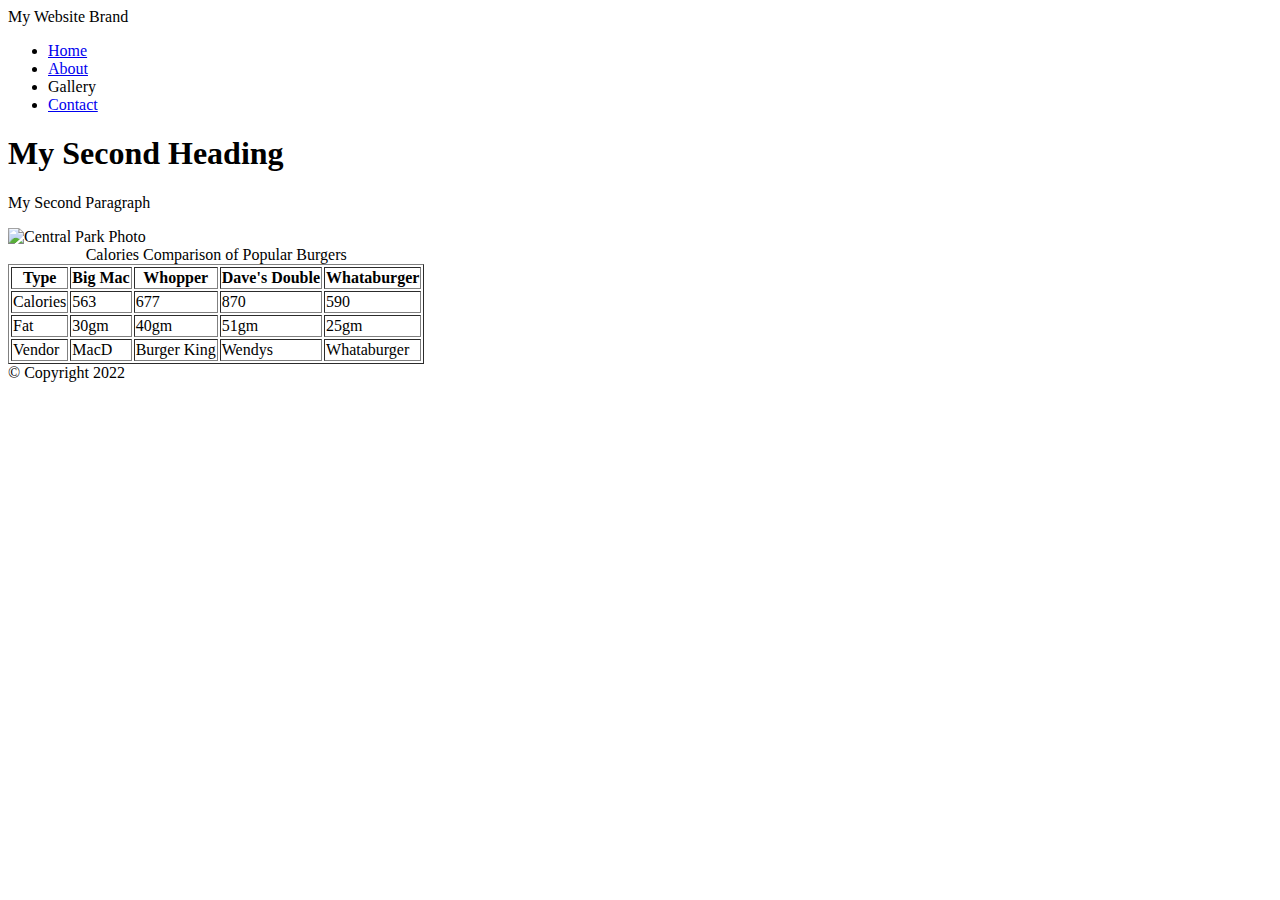
==== page2.html @ a7c4dd1c "test" ====
<!DOCTYPE html>
<html lang="en">
<head>
    <meta charset="UTF-8">
    <meta http-equiv="X-UA-Compatible" content="IE=edge">
    <meta name="viewport" content="width=device-width, initial-scale=1.0">
    <title>My Second Web Page</title>
</head>
<body>

<!-- Container to wrap everything-->
<div id="container">

    <!-- Brand of Website-->
    <header>My Website Brand</header>

    <!-- Main Navigation-->
    <nav>
        <ul>
            <li><a href="index.html">Home</a></li>
            <li><a href="page2.html">About</a></li>
            <li>Gallery</li>
            <li><a href="page3.html">Contact</a></li>
        </ul>
    </nav>
    <!-- End Navigation-->

    <!-- Main Content-->
    <main>
        <h1>My Second Heading</h1>
        <p>My Second Paragraph</p>
        <img src="images/central_park.jpg" alt="Central Park Photo" width="500">
   
   <table border="1">
       <caption>Calories Comparison of Popular Burgers</caption>
       <thead>
           <tr>
               <th>Type</th>
               <th>Big Mac</th>
               <th>Whopper</th>
               <th>Dave's Double</th>
               <th>Whataburger</th>
           </tr>
       </thead>
       <tbody>
           <tr>
               <td>Calories</td>
               <td>563</td>
               <td>677</td>
               <td>870</td>
               <td>590</td>
           </tr>
           <tr>
            <td>Fat</td>
            <td>30gm</td>
            <td>40gm</td>
            <td>51gm</td>
            <td>25gm</td>
           </tr>
       </tbody>
       <tfoot>
        <tr>
            <td>Vendor</td>
            <td>MacD</td>
            <td>Burger King</td>
            <td>Wendys</td>
            <td>Whataburger</td>
           </tr>
       </tfoot>
   </table>
   
   
   
    </main>
    <!-- End Main Contact-->

    <!-- Footer Information-->
    <footer>&copy; Copyright 2022</footer>
    
</div>
<!-- End Container-->

</body>
</html>
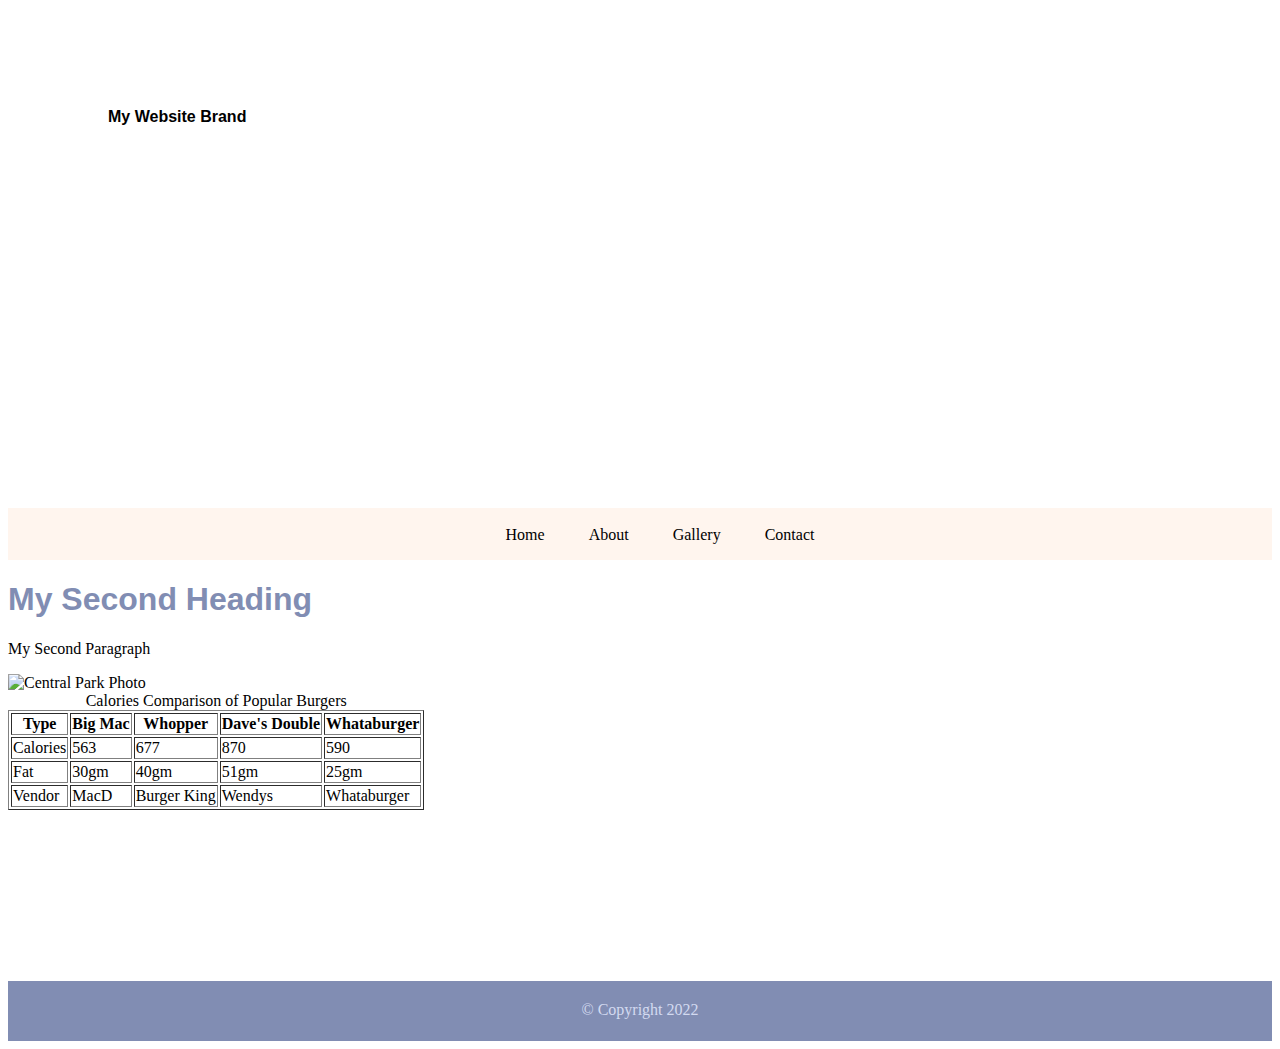
==== commit 1a6b3917: "switch to external css" ====
--- a/page2.html
+++ b/page2.html
@@ -5,6 +5,8 @@
     <meta http-equiv="X-UA-Compatible" content="IE=edge">
     <meta name="viewport" content="width=device-width, initial-scale=1.0">
     <title>My Second Web Page</title>
+        <!-- External CSS Stylesheet-->
+   <link rel="stylesheet" href="style.css">
 </head>
 <body>
 
--- a/style.css
+++ b/style.css
@@ -0,0 +1,58 @@
+/* first css rule */
+header {
+background: url(images/central_park.jpg); /*place images as background*/
+height:400px; /*height of the image*/
+background-size: 1500px;
+background-position: 0 -200px; /*can be added after url*/
+background-repeat: no-repeat; /*can be added after url*/
+padding-top: 100px;
+padding-left: 100px;
+font-weight: bold;
+font-family: Arial, Helvetica, sans-serif;
+}
+/* second css rule */
+li{
+list-style-type: none;
+display: inline;
+padding: 0 20px;
+}
+/* third css rule, contextual selector */
+nav ul li a{
+    text-decoration: none;
+}
+/* Pseudo Clss - to style text links, correspond to the mouse*/
+a:link{ /* before click */
+color:#000000;
+}
+a:visited{ /* after click */
+color:#818db3;
+}
+a:hover{ /* mouse over */
+color:#333;
+}
+a:active{ /* mouse down */
+color:#753a30;
+}
+/*style the nav box*/
+nav {
+    background-color: rgb(255,245,238); /*rgba can add transparency*/
+    height: 50px;
+    text-align: center;
+    padding-top: 2px;
+}
+/* style the main */
+main{
+    height: 400px;
+}
+main h1{
+    color:rgb(129, 141, 179);
+    font-family: Arial, Helvetica, sans-serif;
+}
+/* style the footer */
+footer{
+    height: 40px;
+    background-color: rgb(129,141,179);
+    text-align: center;
+    padding-top: 20px;
+    color:rgb(211,218,240)
+}
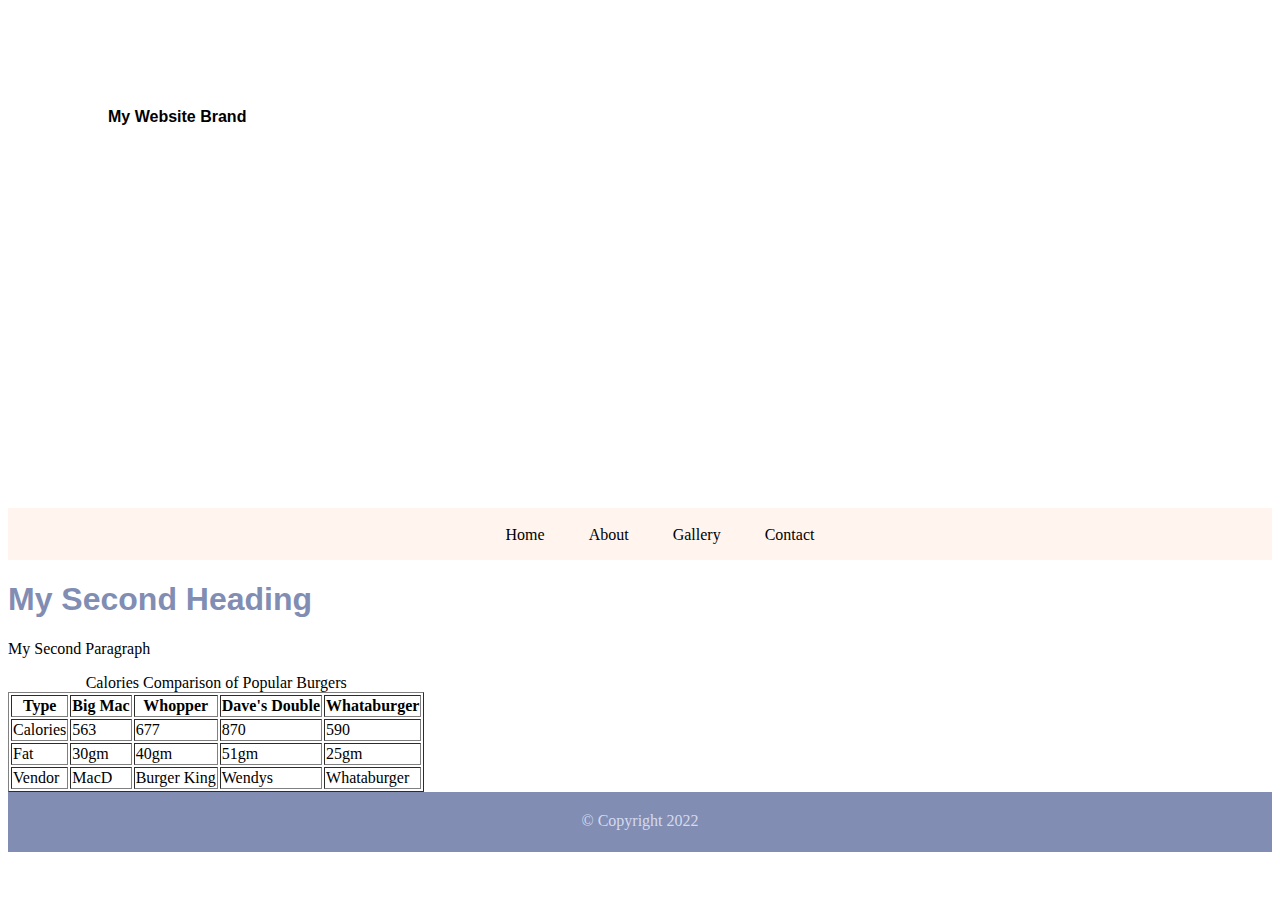
==== commit 0ef87991: "remove main height in css" ====
--- a/page2.html
+++ b/page2.html
@@ -31,7 +31,6 @@
     <main>
         <h1>My Second Heading</h1>
         <p>My Second Paragraph</p>
-        <img src="images/central_park.jpg" alt="Central Park Photo" width="500">
    
    <table border="1">
        <caption>Calories Comparison of Popular Burgers</caption>
--- a/style.css
+++ b/style.css
@@ -42,7 +42,7 @@
 }
 /* style the main */
 main{
-    height: 400px;
+    
 }
 main h1{
     color:rgb(129, 141, 179);
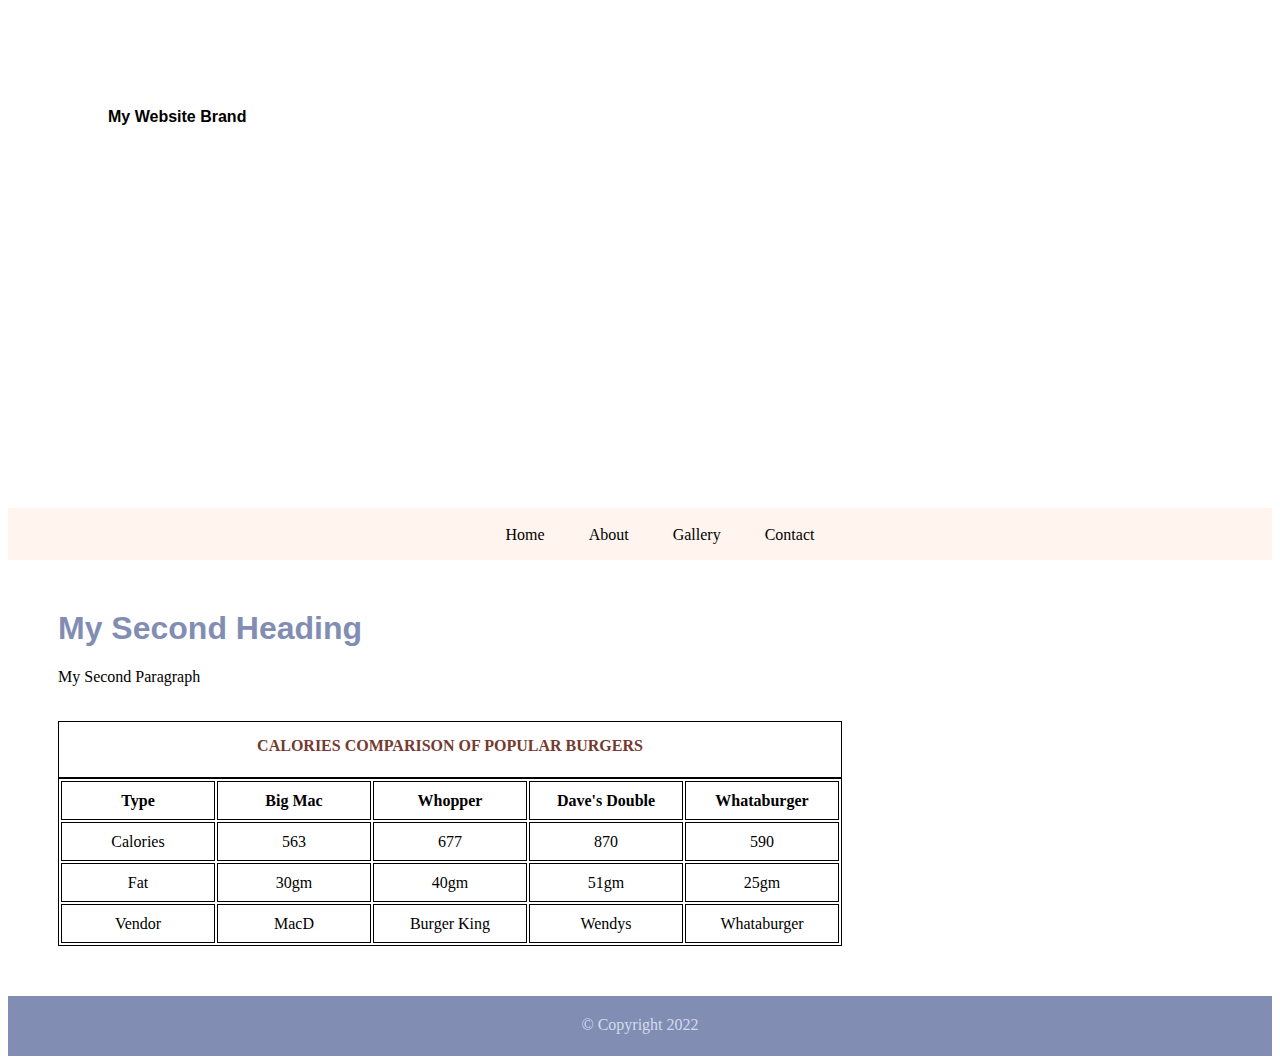
==== commit e0fb0056: "added table and form css styling" ====
--- a/page2.html
+++ b/page2.html
@@ -32,7 +32,7 @@
         <h1>My Second Heading</h1>
         <p>My Second Paragraph</p>
    
-   <table border="1">
+   <table>
        <caption>Calories Comparison of Popular Burgers</caption>
        <thead>
            <tr>
--- a/style.css
+++ b/style.css
@@ -20,7 +20,7 @@
 nav ul li a{
     text-decoration: none;
 }
-/* Pseudo Clss - to style text links, correspond to the mouse*/
+/* Pseudo Clss - to style text links, correspond to the mouse, has to be in this order*/
 a:link{ /* before click */
 color:#000000;
 }
@@ -42,7 +42,7 @@
 }
 /* style the main */
 main{
-    
+    margin: 50px;
 }
 main h1{
     color:rgb(129, 141, 179);
@@ -56,3 +56,47 @@
     padding-top: 20px;
     color:rgb(211,218,240)
 }
+
+/* page 2 */
+/* style the table */
+table {
+    margin-top: 35px;
+}
+/*use multiple selector to apply same rule to all cells, use comma */
+table, caption, th, td{
+    border:1px solid #000000;
+}
+th, td{
+    width: 150px;
+    height: 35px;
+    text-align: center;
+}
+caption{
+    text-transform: uppercase;
+    font-weight: 600;
+    height: 40px;
+    padding-top: 15px;
+    color: #753a30;
+}
+
+/* page 3 */
+label {
+    display: block;
+    margin: 15px 0 0 0;
+}
+input {
+    width: 300px;
+}
+/* attribute selecter: use [ ] to select attribute without affecting other input elements */
+input[type="radio"]{
+    width: 25px;
+}
+textarea {
+    display: block;
+    width: 300px;
+}
+input[type="submit"], input[type="reset"]{
+    margin: 20px 0 10px 0;
+    width: 100px;
+}
+
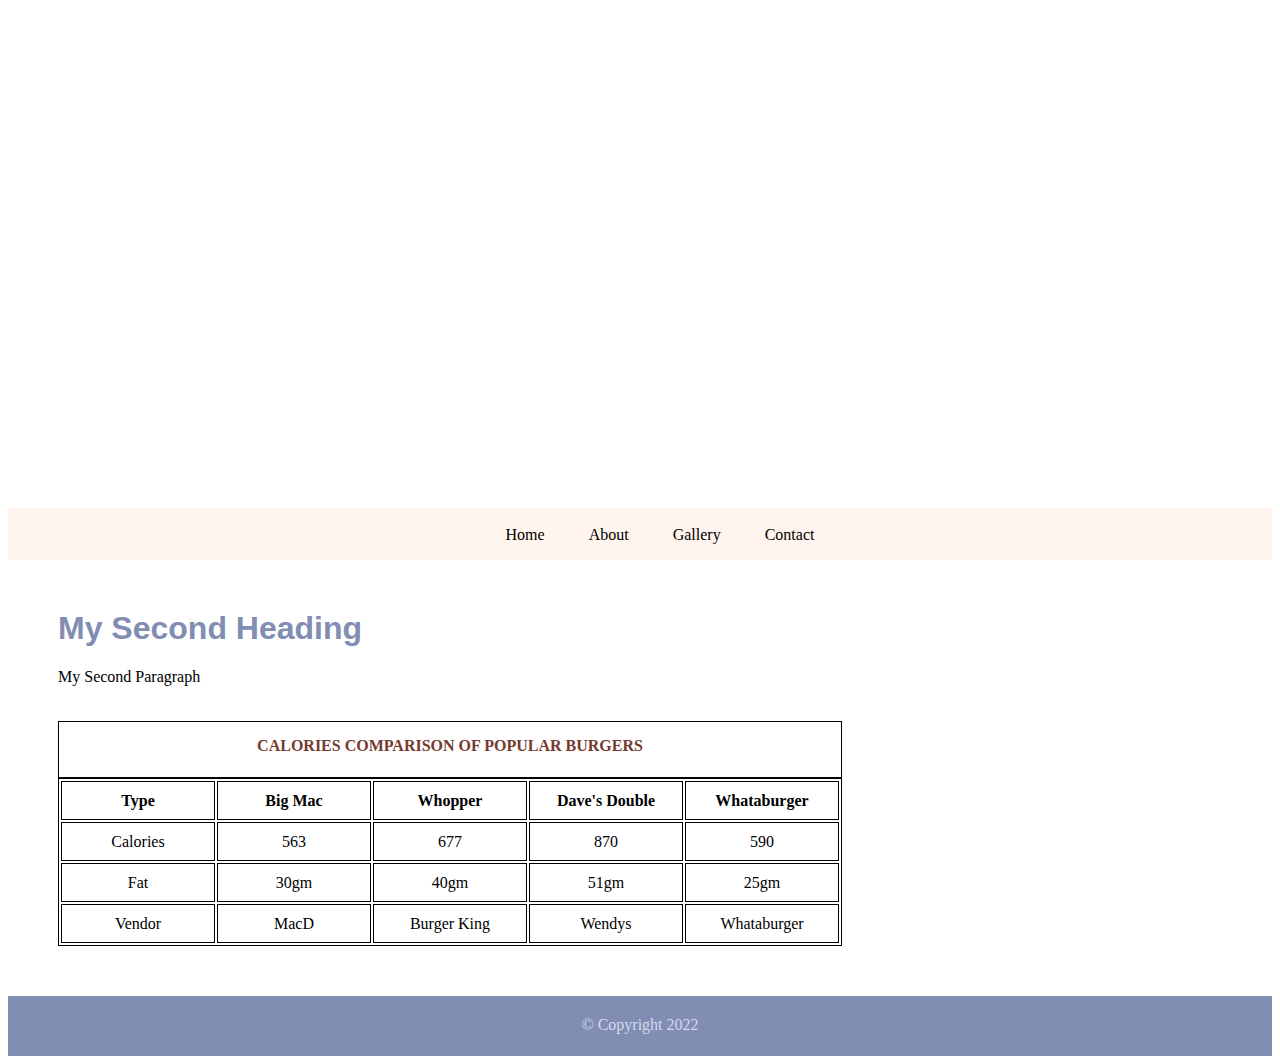
==== commit 5bab831a: "added page4" ====
--- a/page2.html
+++ b/page2.html
@@ -21,7 +21,7 @@
         <ul>
             <li><a href="index.html">Home</a></li>
             <li><a href="page2.html">About</a></li>
-            <li>Gallery</li>
+            <li><a href="page4.html">Gallery</a></li>
             <li><a href="page3.html">Contact</a></li>
         </ul>
     </nav>
--- a/style.css
+++ b/style.css
@@ -9,6 +9,8 @@
 padding-left: 100px;
 font-weight: bold;
 font-family: Arial, Helvetica, sans-serif;
+font-size: 60px; 
+color:#ffffff;
 }
 /* second css rule */
 li{
